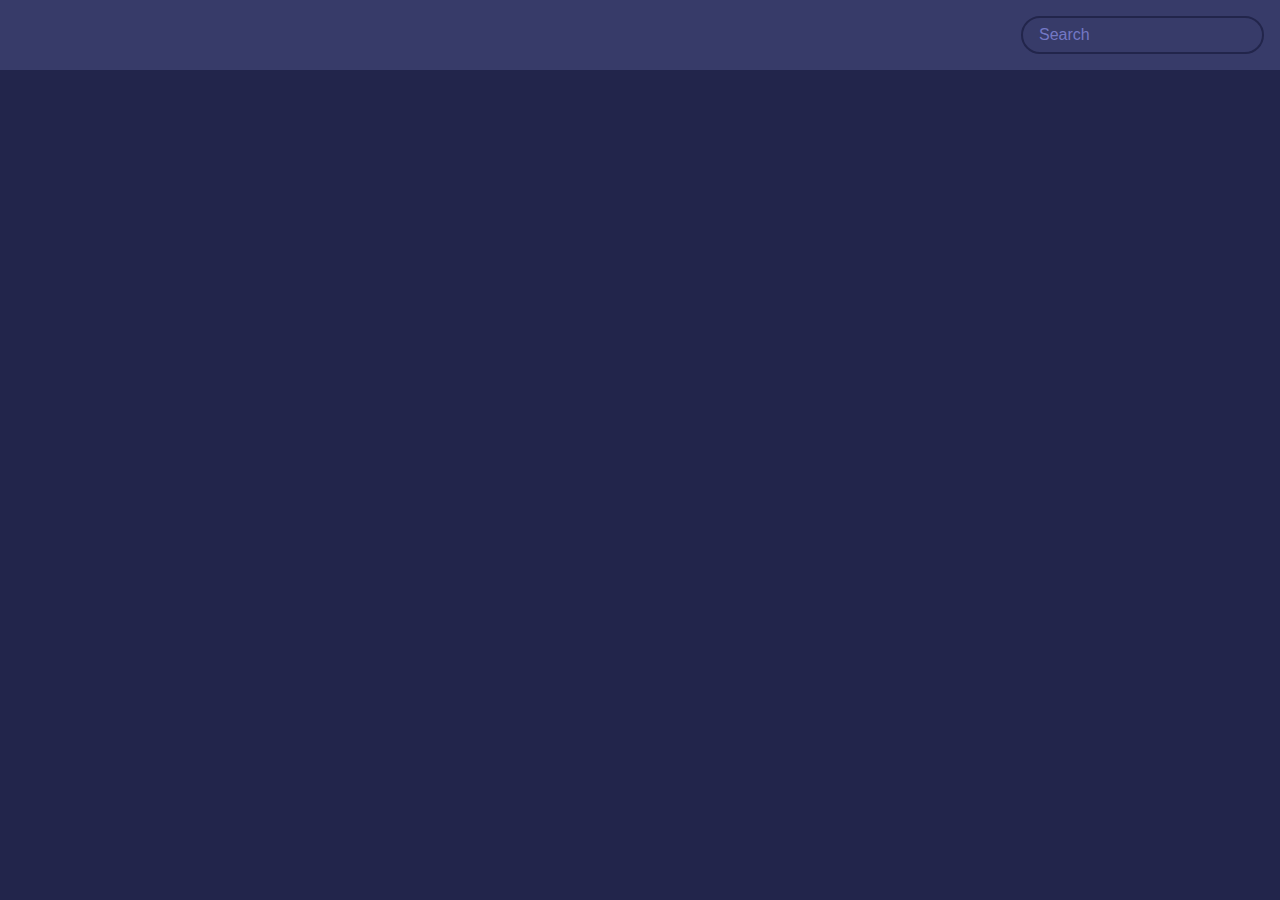
==== movie-app/index.html @ 05437ece "提交项目fetch电影信息" ====
<!DOCTYPE html>
<html lang="en">
  <head>
    <meta charset="UTF-8" />
    <meta name="viewport" content="width=device-width, initial-scale=1.0" />
    <link rel="stylesheet" href="style.css" />
    <title>列表电影展示</title>
  </head>
  <body>
    <header>
      <form id="form">
        <input type="text" id="search" class="search" placeholder="Search">
      </form>
    </header>

    <main id="main"></main>

    <script src="script.js"></script>
  </body>
</html>
---- movie-app/style.css ----
:root {
    --primary-color: #22254b;
    --secondary-color: #373b69;
}

* {
    box-sizing: border-box;
}

body {
    background-color: var(--primary-color);
    font-family: sans-serif;
    margin: 0;
}

header {
    display: flex;
    justify-content: flex-end;
    padding: 1rem;
    background-color: var(--secondary-color);
}

.search {
    background-color: transparent;
    border: 2px solid var(--primary-color);
    border-radius: 50px;
    padding: 0.5rem 1rem;
    font-size: 1rem;
    color: #fff;
}
.search:focus {
    outline: none;
    background-color: var(--primary-color);
}

.search::placeholder {
    color: #7378c5;
}

main {
    display: flex;
    flex-wrap: wrap;
    justify-content: center;
}

.movie {
    position: relative;
    width: 300px;
    margin: 1rem;
    background-color: var(--secondary-color);
    box-shadow: 0 4px 5px rgba(0, 0, 0, 0.2);
    border-radius: 5px;
    overflow: hidden;
}

.movie img {
    width: 100%;
}

.movie-info {
    color: #eee;
    display: flex;
    align-items: center;
    justify-content: space-between;
    padding: 0.5rem 1rem 1rem;
    letter-spacing: 0.5px;
}

.movie-info span {
    background-color: var(--primary-color);
    padding: 0.25rem 0.5rem;
    border-radius: 3px;
    font-weight: 700;
}
.movie-info span.green {
    color: lightgreen;
}
.movie-info span.orange {
    color: orange;
}
.movie-info span.red {
    color: red;
}

.overview {
    background-color: #fff;
    padding: 2rem;
    max-height: 100%;
    position: absolute;
    left: 0;
    bottom: 0;
    right: 0;
    transform: translateY(101%);
    overflow-y: hidden;
    transition: transform 0.4s ease-in;
}

.movie:hover .overview{
    transform: translateY(0);
}
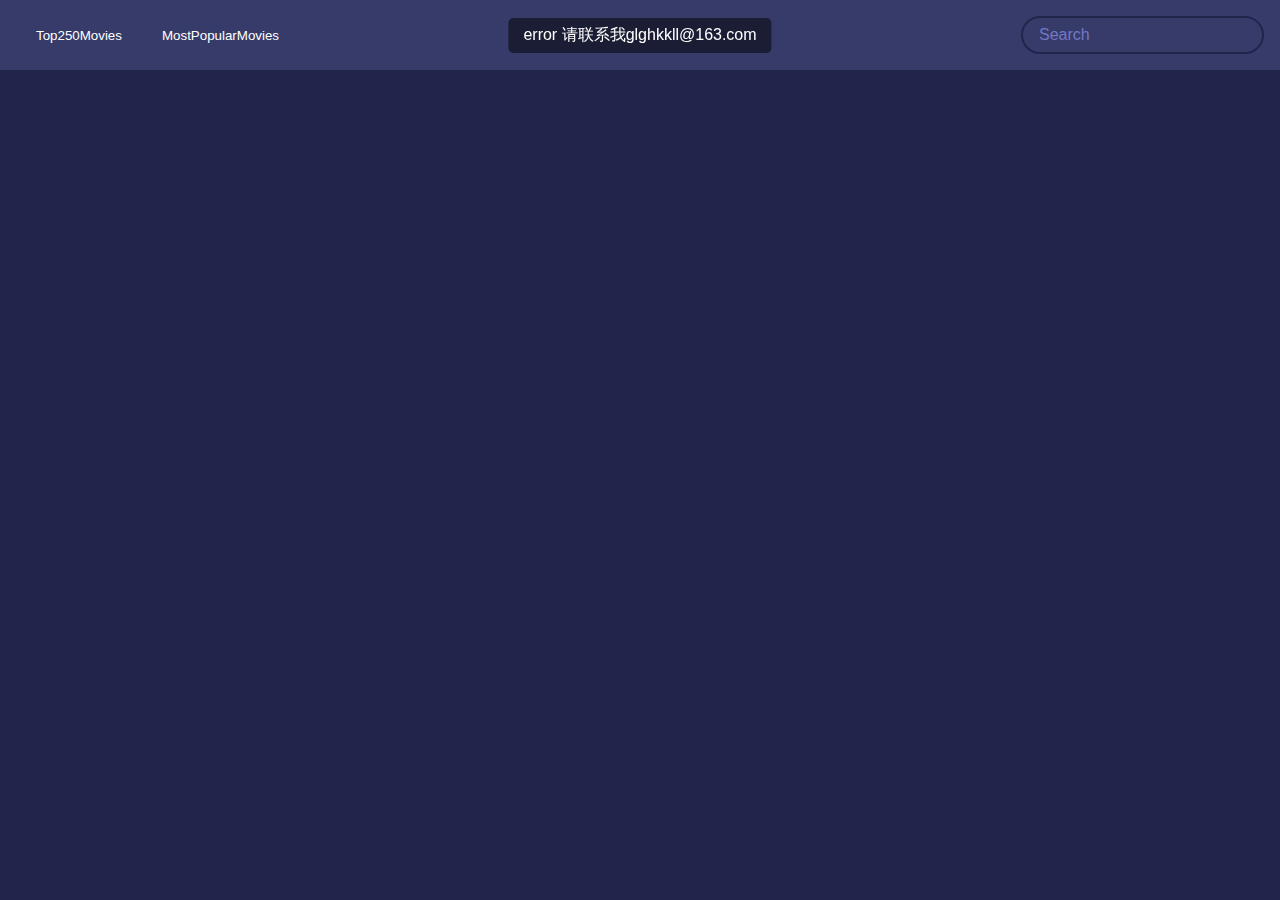
==== commit 57d1973d: "fix: 搜索bug" ====
--- a/movie-app/index.html
+++ b/movie-app/index.html
@@ -8,6 +8,10 @@
   </head>
   <body>
     <header>
+      <div>
+        <button class="btn">Top250Movies</button>
+        <button class="btn">MostPopularMovies</button>
+      </div>
       <form id="form">
         <input type="text" id="search" class="search" placeholder="Search">
       </form>
--- a/movie-app/style.css
+++ b/movie-app/style.css
@@ -15,9 +15,23 @@
 
 header {
     display: flex;
-    justify-content: flex-end;
+    justify-content: space-between;
     padding: 1rem;
     background-color: var(--secondary-color);
+}
+header div {
+    display: flex;
+    align-items: center;
+    
+}
+
+header .btn {
+    border: 0;
+    padding: 7px 15px;
+    margin: 0 5px;
+    background-color: transparent;
+    color: #fff;
+    cursor: pointer;
 }
 
 .search {
@@ -55,6 +69,7 @@
 
 .movie img {
     width: 100%;
+    height: 80%;
 }
 
 .movie-info {
